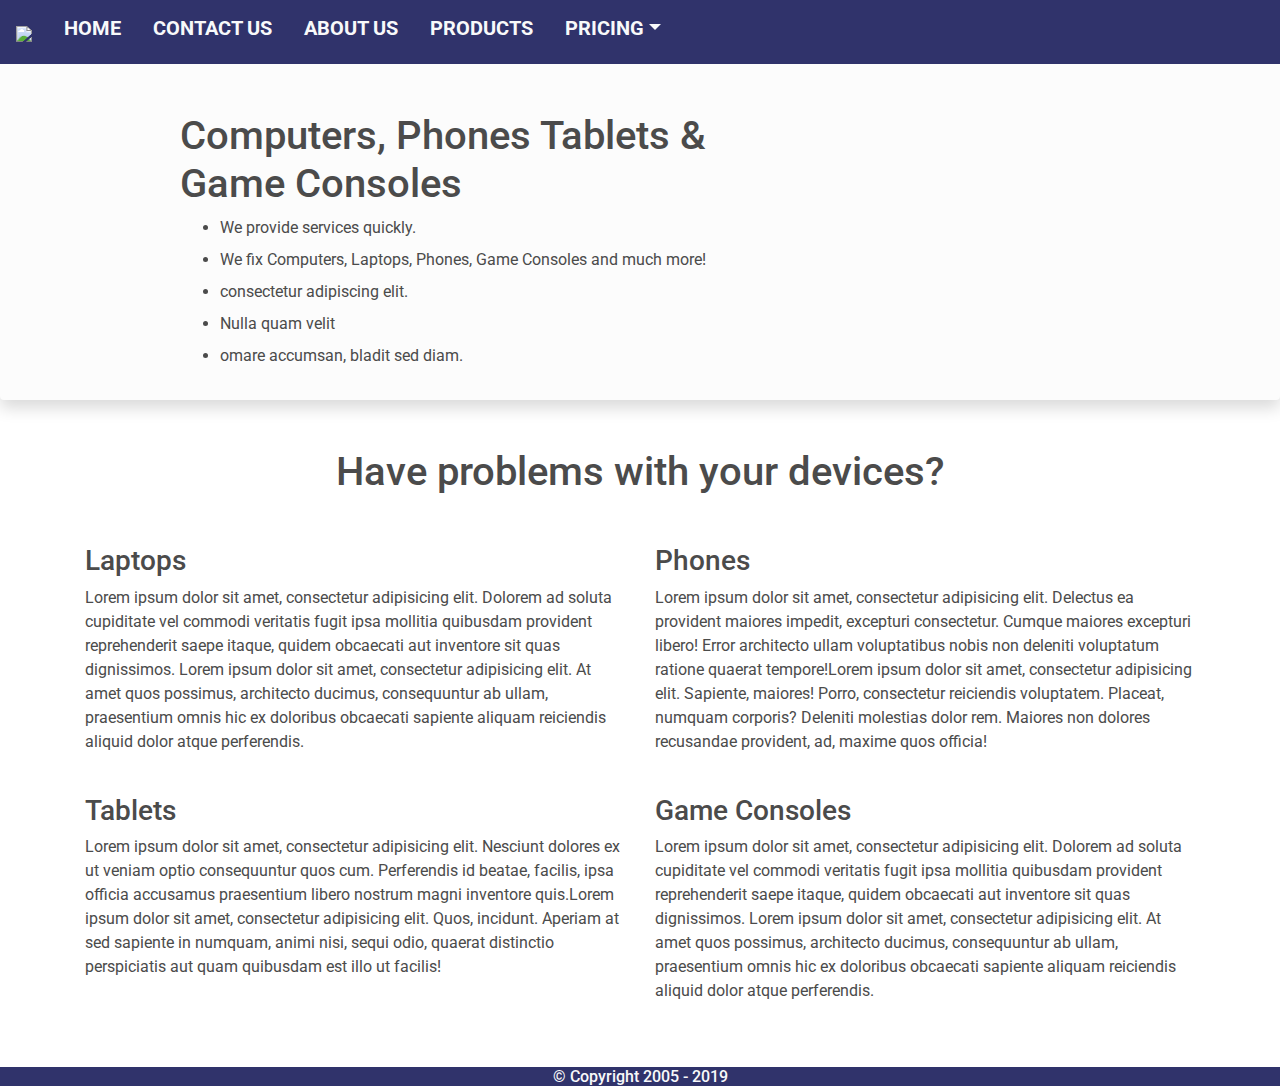
==== index.html @ a075d4ca "Update 4" ====
<!doctype html>
<html lang="en">

<head>
    <!-- Required meta tags -->
    <meta charset="utf-8">
    <meta name="viewport" content="width=device-width, initial-scale=1, shrink-to-fit=no">
    <link rel="stylesheet" type="text/css" href="stylesheet.css">
    <!-- Bootstrap CSS -->
    <link rel="stylesheet" href="https://stackpath.bootstrapcdn.com/bootstrap/4.3.1/css/bootstrap.min.css" integrity="sha384-ggOyR0iXCbMQv3Xipma34MD+dH/1fQ784/j6cY/iJTQUOhcWr7x9JvoRxT2MZw1T" crossorigin="anonymous">
    <!-- google's fonts -->
    <link href="https://fonts.googleapis.com/css?family=Libre+Franklin|Roboto|Rubik" rel="stylesheet" />


    <title>Home Page | Computer Centre Aughnacloy</title>
</head>

<body>

    <header>
        <nav class="navbar navbar-expand-md navbar-light MyBG fixed-top">

            <a href="index.html" class="navbar-brand"> <img src="/images/logo.png"> </a>
            <button type="button" class="navbar-toggler bg-light" data-toggle="collapse" data-target="#nav"><span class="navbar-toggler-icon"></span></button>
            <div class="collapse navbar-collapse " id="nav">
                <ul class="navbar-nav">
                    <li class="nav-item"><a class="nav-link text-light text-uppercase font-weight-bold px-3 h5 " href="index.html">Home</a></li>
                    <li class="nav-item"><a class="nav-link text-light text-uppercase font-weight-bold px-3 h5 " href="Contact.html">Contact Us</a></li>
                    <li class="nav-item"><a class="nav-link text-light text-uppercase font-weight-bold px-3 h5 " href="About.html">About Us</a></li>
                    <li class="nav-item"><a class="nav-link text-light text-uppercase font-weight-bold px-3 h5 " href="Products.html">Products</a></li>
                    <li class="nav-item dropdown"><a class="nav-link text-light text-uppercase font-weight-bold px-3 h5  dropdown-toggle" data-toggle="dropdown" href="#">Pricing</a>
                        <div class="dropdown-menu">
                            <a class="dropdown-item" href="PricingTP.html">Tablets and Phones</a>
                            <a class="dropdown-item" href="PricingComp.html">Computers</a>
                            <a class="dropdown-item" href="PricingGC.html">Game Consoles</a>
                        </div>
                    </li>
                </ul>

            </div>
        </nav>

    </header>
    <section class="graysection shadow p-3 mb-5 rounded ">
        <div class="container mt-5 pt-5">
            <div class="row justify-content-center">
                <div class="col-1">

                </div>
                <div class="col-6">
                    <h1>Computers, Phones Tablets & Game Consoles </h1>
                    <ul>
                        <li class="my-2">We provide services quickly.</li>
                        <li class="my-2"> We fix Computers, Laptops, Phones, Game Consoles and much more! </li>
                        <li class="my-2">consectetur adipiscing elit.</li>
                        <li class="my-2">Nulla quam velit</li>
                        <li class="my-2">omare accumsan, bladit sed diam.</li>
                    </ul>
                </div>
                <div class="col-2">
                    <img class="sideimg" src="/images/Monitor_Index.png" alt="">
                </div>
                <div class="col-3">

                </div>
            </div>
        </div>
    </section>
    <h1 class="text-center my-5">Have problems with your devices?</h1>

    <section class="container">
        <div class="row">
            <div class="col-md-6">

                <h3>Laptops</h3>
                <p>Lorem ipsum dolor sit amet, consectetur adipisicing elit. Dolorem ad soluta cupiditate vel commodi veritatis fugit ipsa mollitia quibusdam provident reprehenderit saepe itaque, quidem obcaecati aut inventore sit quas dignissimos. Lorem ipsum dolor sit amet, consectetur adipisicing elit. At amet quos possimus, architecto ducimus, consequuntur ab ullam, praesentium omnis hic ex doloribus obcaecati sapiente aliquam reiciendis aliquid dolor atque perferendis.</p>

            </div>

            <div class="col-md-6">

                <h3>Phones</h3>
                <p>Lorem ipsum dolor sit amet, consectetur adipisicing elit. Delectus ea provident maiores impedit, excepturi consectetur. Cumque maiores excepturi libero! Error architecto ullam voluptatibus nobis non deleniti voluptatum ratione quaerat tempore!Lorem ipsum dolor sit amet, consectetur adipisicing elit. Sapiente, maiores! Porro, consectetur reiciendis voluptatem. Placeat, numquam corporis? Deleniti molestias dolor rem. Maiores non dolores recusandae provident, ad, maxime quos officia!</p>

            </div>
        </div>
    </section>

    <section class="container mt-4">
        <div class="row">
            <div class="col-md-6">

                <h3>Tablets</h3>
                <p>Lorem ipsum dolor sit amet, consectetur adipisicing elit. Nesciunt dolores ex ut veniam optio consequuntur quos cum. Perferendis id beatae, facilis, ipsa officia accusamus praesentium libero nostrum magni inventore quis.Lorem ipsum dolor sit amet, consectetur adipisicing elit. Quos, incidunt. Aperiam at sed sapiente in numquam, animi nisi, sequi odio, quaerat distinctio perspiciatis aut quam quibusdam est illo ut facilis! </p>

            </div>

            <div class="col-md-6">


                <h3>Game Consoles</h3>
                <p>Lorem ipsum dolor sit amet, consectetur adipisicing elit. Dolorem ad soluta cupiditate vel commodi veritatis fugit ipsa mollitia quibusdam provident reprehenderit saepe itaque, quidem obcaecati aut inventore sit quas dignissimos. Lorem ipsum dolor sit amet, consectetur adipisicing elit. At amet quos possimus, architecto ducimus, consequuntur ab ullam, praesentium omnis hic ex doloribus obcaecati sapiente aliquam reiciendis aliquid dolor atque perferendis.</p>

            </div>
        </div>
    </section>






    <footer class="MyBG mt-5">
        <h6 class="my-0 py-0 text-light text-center"> © Copyright 2005 - 2019 </h6>
    </footer>



    <!-- Optional JavaScript -->
    <!-- jQuery first, then Popper.js, then Bootstrap JS -->
    <script src="https://code.jquery.com/jquery-3.3.1.slim.min.js" integrity="sha384-q8i/X+965DzO0rT7abK41JStQIAqVgRVzpbzo5smXKp4YfRvH+8abtTE1Pi6jizo" crossorigin="anonymous"></script>
    <script src="https://cdnjs.cloudflare.com/ajax/libs/popper.js/1.14.7/umd/popper.min.js" integrity="sha384-UO2eT0CpHqdSJQ6hJty5KVphtPhzWj9WO1clHTMGa3JDZwrnQq4sF86dIHNDz0W1" crossorigin="anonymous"></script>
    <script src="https://stackpath.bootstrapcdn.com/bootstrap/4.3.1/js/bootstrap.min.js" integrity="sha384-JjSmVgyd0p3pXB1rRibZUAYoIIy6OrQ6VrjIEaFf/nJGzIxFDsf4x0xIM+B07jRM" crossorigin="anonymous"></script>
</body>

</html>
---- stylesheet.css ----
*{
    color:#4b4b4b;
    font-family: Libre+Franklin, sans-serif;
}
.MyBG{
    background-color:#30336b;
}
.graysection {
    background-color:#fcfcfc;
}

input[type=text], select, textarea {
  width: 100%;
  padding: 12px;
  border: 1px solid #ccc;
  border-radius: 4px;
  resize: vertical;
}

label {
  padding: 12px 12px 12px 15px;
  display: inline-block;
}

input[type=submit] {
  background-color: #30336b;
  color: white;
  padding: 12px 20px;
  border: none;
  border-radius: 4px;
  cursor: pointer;
}

input[type=submit]:hover {
  background-color: #130f40;
}

.container {
  border-radius: 5px;
}


.size350 {
 height:350px; 
 width:350px;
 object-fit: contain;   
}

.size250 {
 height:250px; 
 width:250px;
 object-fit: contain;
}
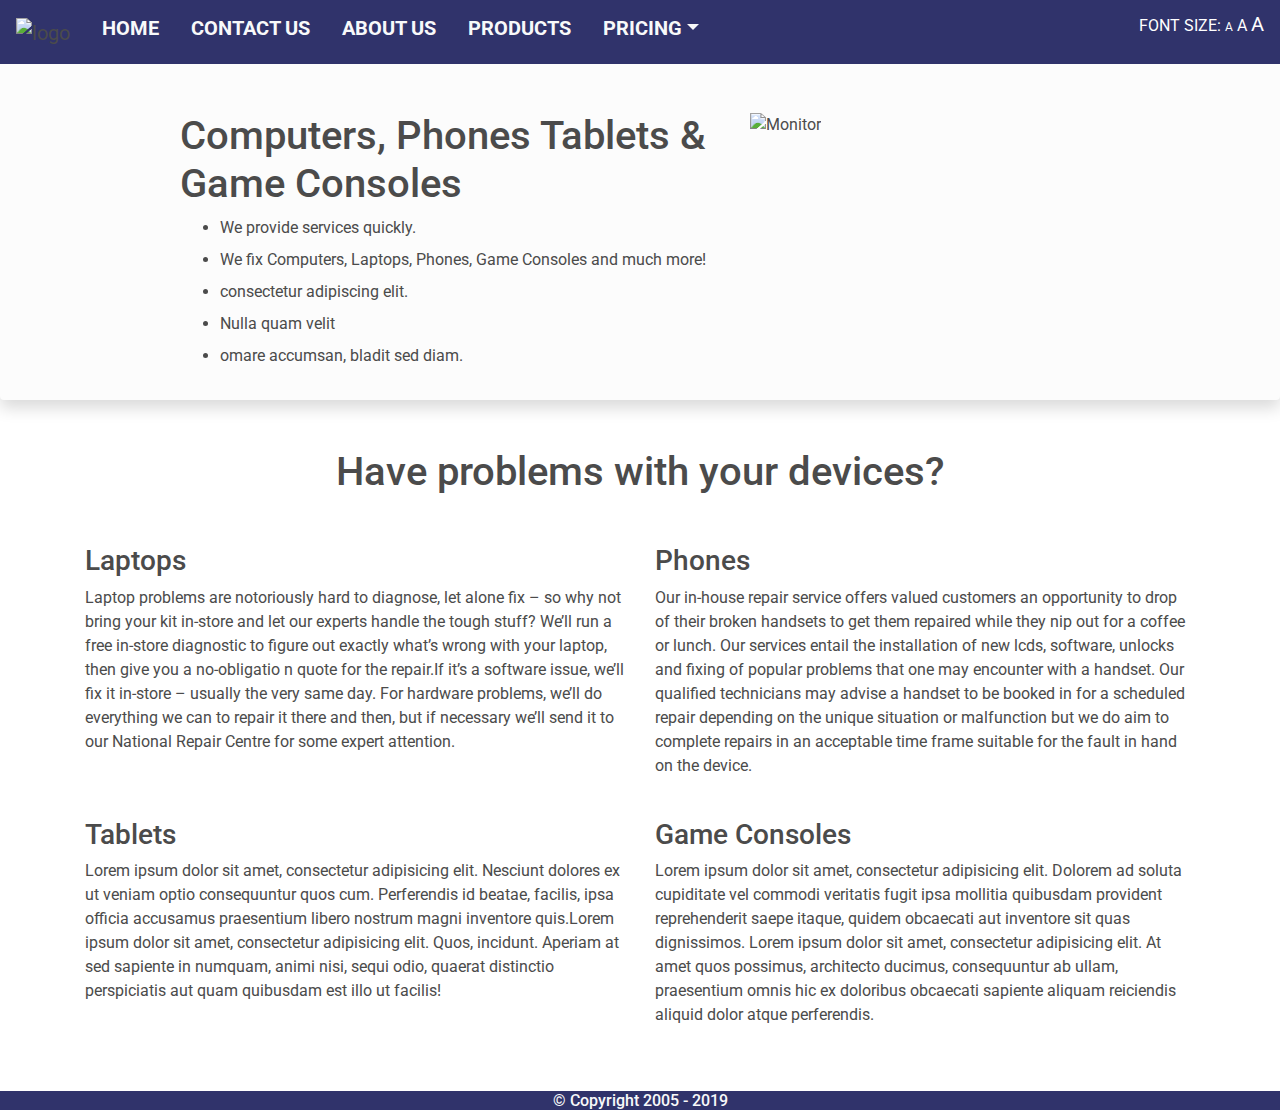
==== commit 07679bc5: "New" ====
--- a/index.html
+++ b/index.html
@@ -11,16 +11,17 @@
     <!-- google's fonts -->
     <link href="https://fonts.googleapis.com/css?family=Libre+Franklin|Roboto|Rubik" rel="stylesheet" />
 
+    <title>Home Page | Computer Centre Aughnacloy</title>
 
-    <title>Home Page | Computer Centre Aughnacloy</title>
+
 </head>
 
+
 <body>
-
     <header>
         <nav class="navbar navbar-expand-md navbar-light MyBG fixed-top">
 
-            <a href="index.html" class="navbar-brand"> <img src="/images/logo.png"> </a>
+            <a href="index.html" class="navbar-brand"> <img src="images/logo.png" alt="logo"> </a>
             <button type="button" class="navbar-toggler bg-light" data-toggle="collapse" data-target="#nav"><span class="navbar-toggler-icon"></span></button>
             <div class="collapse navbar-collapse " id="nav">
                 <ul class="navbar-nav">
@@ -38,7 +39,13 @@
                 </ul>
 
             </div>
+
+            <div>
+                <p class="jstext font-changer">FONT SIZE: <span class="jstext js-font-decrease">A</span> <span class="jstext js-font-normal">A</span> <span class="jstext js-font-increase">A</span></p>
+            </div>
+
         </nav>
+
 
     </header>
     <section class="graysection shadow p-3 mb-5 rounded ">
@@ -58,7 +65,7 @@
                     </ul>
                 </div>
                 <div class="col-2">
-                    <img class="sideimg" src="/images/Monitor_Index.png" alt="">
+                    <img class="sideimg" src="images/Monitor_Index.png" alt="Monitor">
                 </div>
                 <div class="col-3">
 
@@ -73,14 +80,13 @@
             <div class="col-md-6">
 
                 <h3>Laptops</h3>
-                <p>Lorem ipsum dolor sit amet, consectetur adipisicing elit. Dolorem ad soluta cupiditate vel commodi veritatis fugit ipsa mollitia quibusdam provident reprehenderit saepe itaque, quidem obcaecati aut inventore sit quas dignissimos. Lorem ipsum dolor sit amet, consectetur adipisicing elit. At amet quos possimus, architecto ducimus, consequuntur ab ullam, praesentium omnis hic ex doloribus obcaecati sapiente aliquam reiciendis aliquid dolor atque perferendis.</p>
+                <p>Laptop problems are notoriously hard to diagnose, let alone fix – so why not bring your kit in-store and let our experts handle the tough stuff? We’ll run a free in-store diagnostic to figure out exactly what’s wrong with your laptop, then give you a no-obligatio n quote for the repair.If it’s a software issue, we’ll fix it in-store – usually the very same day. For hardware problems, we’ll do everything we can to repair it there and then, but if necessary we’ll send it to our National Repair Centre for some expert attention. </p>
 
             </div>
 
             <div class="col-md-6">
-
                 <h3>Phones</h3>
-                <p>Lorem ipsum dolor sit amet, consectetur adipisicing elit. Delectus ea provident maiores impedit, excepturi consectetur. Cumque maiores excepturi libero! Error architecto ullam voluptatibus nobis non deleniti voluptatum ratione quaerat tempore!Lorem ipsum dolor sit amet, consectetur adipisicing elit. Sapiente, maiores! Porro, consectetur reiciendis voluptatem. Placeat, numquam corporis? Deleniti molestias dolor rem. Maiores non dolores recusandae provident, ad, maxime quos officia!</p>
+                <p>Our in-house repair service offers valued customers an opportunity to drop of their broken handsets to get them repaired while they nip out for a coffee or lunch. Our services entail the installation of new lcds, software, unlocks and fixing of popular problems that one may encounter with a handset. Our qualified technicians may advise a handset to be booked in for a scheduled repair depending on the unique situation or malfunction but we do aim to complete repairs in an acceptable time frame suitable for the fault in hand on the device.</p>
 
             </div>
         </div>
@@ -110,9 +116,11 @@
 
 
 
+
     <footer class="MyBG mt-5">
         <h6 class="my-0 py-0 text-light text-center"> © Copyright 2005 - 2019 </h6>
     </footer>
+
 
 
 
@@ -121,6 +129,9 @@
     <script src="https://code.jquery.com/jquery-3.3.1.slim.min.js" integrity="sha384-q8i/X+965DzO0rT7abK41JStQIAqVgRVzpbzo5smXKp4YfRvH+8abtTE1Pi6jizo" crossorigin="anonymous"></script>
     <script src="https://cdnjs.cloudflare.com/ajax/libs/popper.js/1.14.7/umd/popper.min.js" integrity="sha384-UO2eT0CpHqdSJQ6hJty5KVphtPhzWj9WO1clHTMGa3JDZwrnQq4sF86dIHNDz0W1" crossorigin="anonymous"></script>
     <script src="https://stackpath.bootstrapcdn.com/bootstrap/4.3.1/js/bootstrap.min.js" integrity="sha384-JjSmVgyd0p3pXB1rRibZUAYoIIy6OrQ6VrjIEaFf/nJGzIxFDsf4x0xIM+B07jRM" crossorigin="anonymous"></script>
+
+    <script type="text/javascript" src="js.js"></script>
+    
 </body>
 
-</html>
+</html>--- a/stylesheet.css
+++ b/stylesheet.css
@@ -23,7 +23,7 @@
 }
 
 input[type=submit] {
-  background-color: #30336b;
+  background-color: #273c75;
   color: white;
   padding: 12px 20px;
   border: none;
@@ -51,3 +51,105 @@
  width:250px;
  object-fit: contain;
 }
+
+.topimg {
+    min-width:350px;
+    max-height:350px;
+}
+
+.bottomimg {
+     width:250px;
+    max-height:250px;
+}
+
+.klase {
+    display:flex;
+}
+
+.phone {
+  position: relative;
+  width: 100%;
+  max-width: 400px;
+}
+
+.phone img {
+ 
+}
+
+.phone .btn {
+  opacity: 0;
+  transition: opacity .35s ease;  
+  position: absolute;
+  top: 75%;
+  left: 65%;
+  transform: translate(-50%, -50%);
+  -ms-transform: translate(-50%, -50%);
+  background-color: #273c75;
+  color: white;
+  font-size: 16px;
+  padding: 12px 24px;
+  border: none;
+  cursor: pointer;
+  border-radius: 5px;
+  text-align: center;
+}
+
+.phone .btn:hover {
+  background-color: #5574c7;
+  color:white;
+}
+
+.phone:hover .btn {
+  opacity:1;
+}
+
+.push {
+    
+}
+
+table {
+  border-collapse: collapse;
+  width: 300px;
+  border: 2px solid #30336b;  
+}
+
+
+td, th {
+  
+  text-align: left;
+  padding: 8px;
+   background-color: #ffffff  
+}
+
+tr:nth-child(even) {
+  background-color: #ffffff;
+}
+
+
+.PinfoT {
+margin-top:70px;	
+}
+
+span {
+  cursor: pointer;
+}
+
+
+.font-changer {
+}
+
+.js-font-normal {
+    
+}
+
+.jstext{
+    color:#ffffff;
+}
+
+.js-font-decrease {
+    font-size: 75%;
+}
+
+.js-font-increase {
+    font-size: 125%;
+}
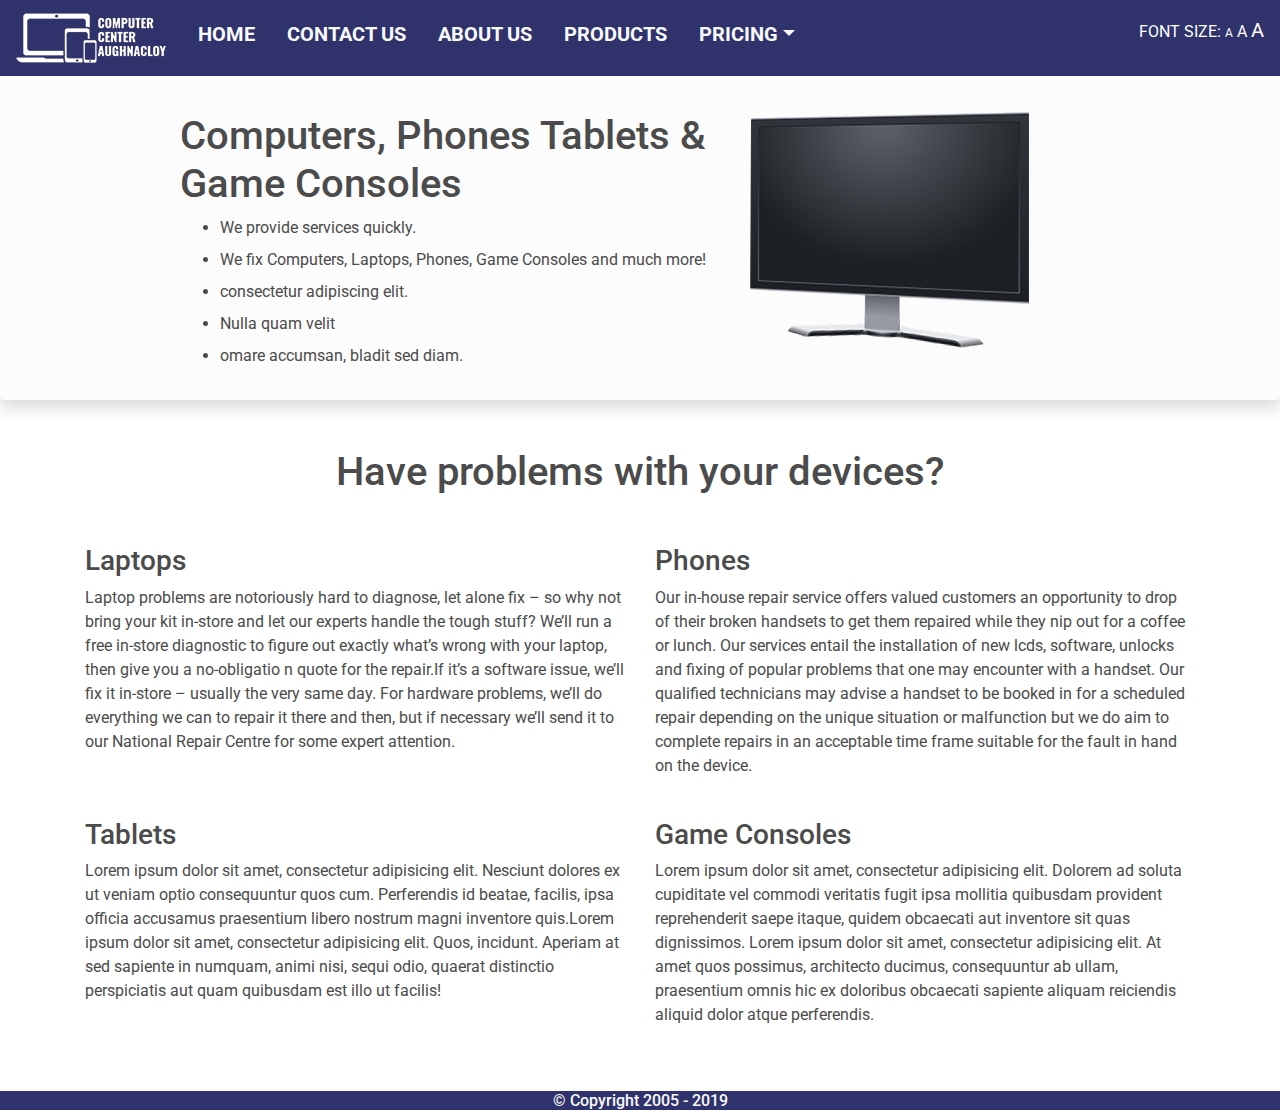
==== commit a1c13762: "Update index.html" ====
--- a/index.html
+++ b/index.html
@@ -21,7 +21,7 @@
     <header>
         <nav class="navbar navbar-expand-md navbar-light MyBG fixed-top">
 
-            <a href="index.html" class="navbar-brand"> <img src="images/logo.png" alt="logo"> </a>
+            <a href="index.html" class="navbar-brand"> <img src="Images/logo.png" alt="logo"> </a>
             <button type="button" class="navbar-toggler bg-light" data-toggle="collapse" data-target="#nav"><span class="navbar-toggler-icon"></span></button>
             <div class="collapse navbar-collapse " id="nav">
                 <ul class="navbar-nav">
@@ -65,7 +65,7 @@
                     </ul>
                 </div>
                 <div class="col-2">
-                    <img class="sideimg" src="images/Monitor_Index.png" alt="Monitor">
+                    <img class="sideimg" src="Images/Monitor_Index.png" alt="Monitor">
                 </div>
                 <div class="col-3">
 
@@ -134,4 +134,4 @@
     
 </body>
 
-</html>+</html>
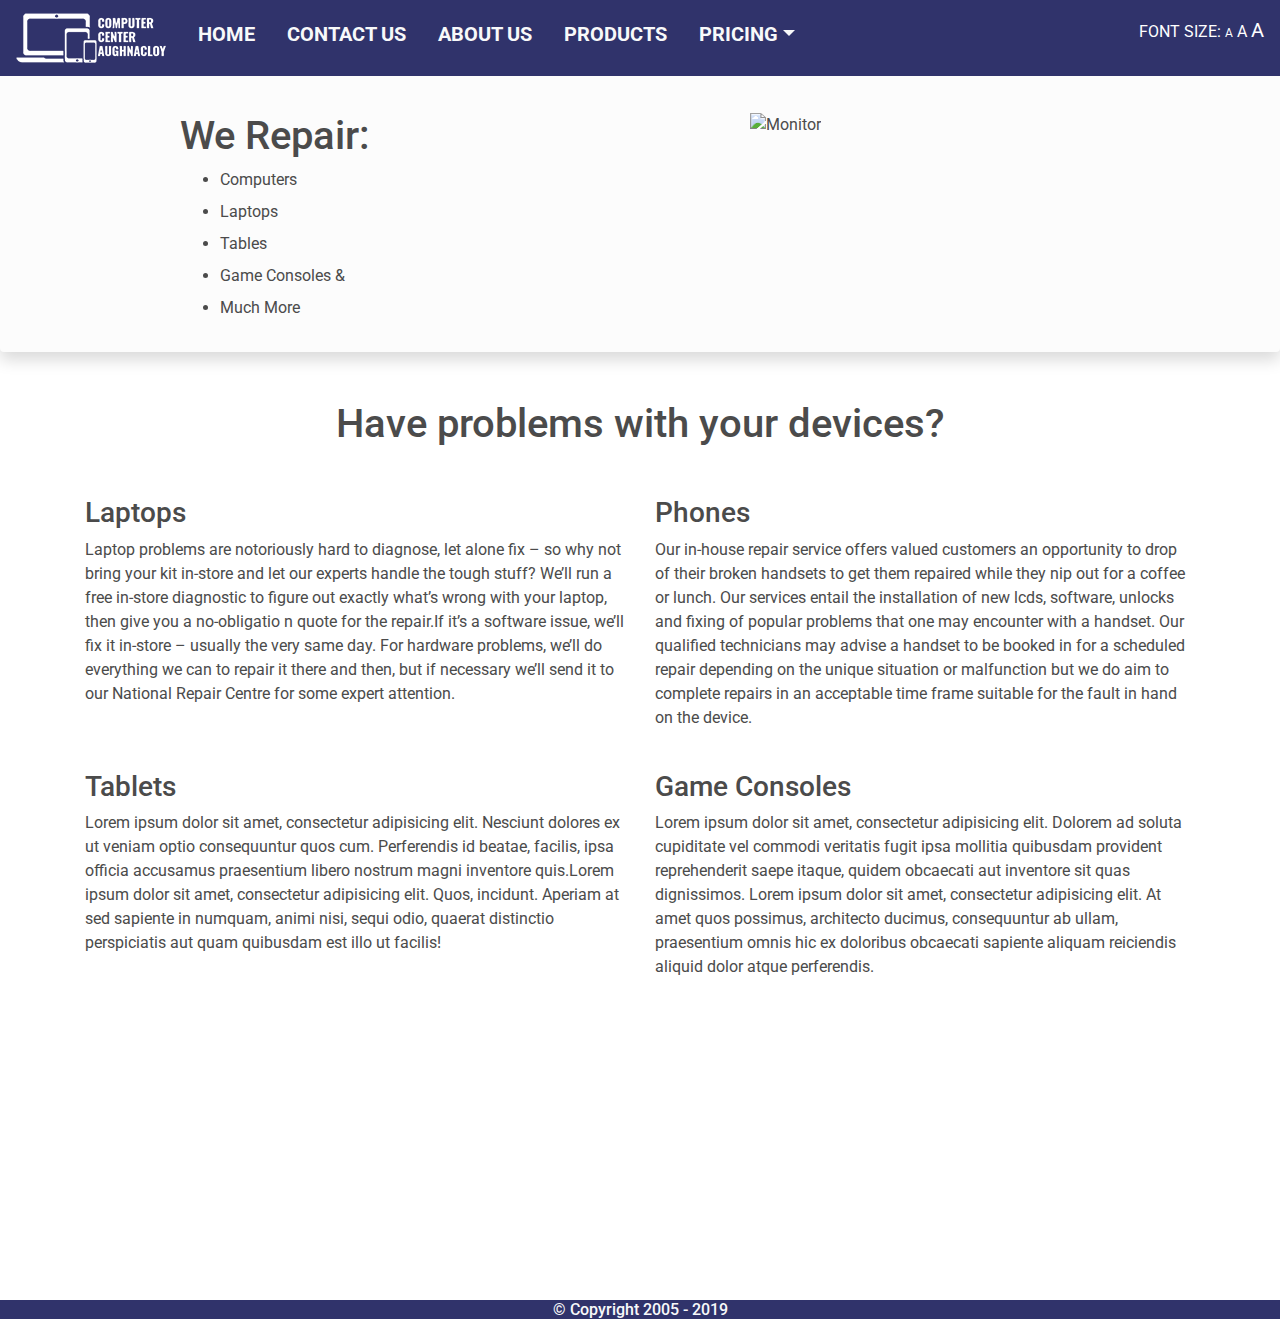
==== commit f5be5136: "Video, and Logo Fix" ====
--- a/index.html
+++ b/index.html
@@ -54,18 +54,19 @@
                 <div class="col-1">
 
                 </div>
+
                 <div class="col-6">
-                    <h1>Computers, Phones Tablets & Game Consoles </h1>
+                    <h1>We Repair: </h1>
                     <ul>
-                        <li class="my-2">We provide services quickly.</li>
-                        <li class="my-2"> We fix Computers, Laptops, Phones, Game Consoles and much more! </li>
-                        <li class="my-2">consectetur adipiscing elit.</li>
-                        <li class="my-2">Nulla quam velit</li>
-                        <li class="my-2">omare accumsan, bladit sed diam.</li>
+                        <li class="my-2">Computers</li>
+                        <li class="my-2">Laptops </li>
+                        <li class="my-2">Tables</li>
+                        <li class="my-2">Game Consoles &</li>
+                        <li class="my-2"> Much More</li>
                     </ul>
                 </div>
                 <div class="col-2">
-                    <img class="sideimg" src="Images/Monitor_Index.png" alt="Monitor">
+                    <img class="sideimg" src="images/Monitor_Index.png" alt="Monitor">
                 </div>
                 <div class="col-3">
 
@@ -111,6 +112,13 @@
         </div>
     </section>
 
+    <section class="container text-center">
+
+        <video alt="video" autoplay loop width="700" height="250">
+            <source src="/Images/Advertisement.mp4" type="video/mp4"> </video>
+
+    </section>
+
 
 
 
@@ -131,7 +139,7 @@
     <script src="https://stackpath.bootstrapcdn.com/bootstrap/4.3.1/js/bootstrap.min.js" integrity="sha384-JjSmVgyd0p3pXB1rRibZUAYoIIy6OrQ6VrjIEaFf/nJGzIxFDsf4x0xIM+B07jRM" crossorigin="anonymous"></script>
 
     <script type="text/javascript" src="js.js"></script>
-    
+
 </body>
 
-</html>
+</html>--- a/stylesheet.css
+++ b/stylesheet.css
@@ -1,149 +1,147 @@
-*{
-    color:#4b4b4b;
+* {
+    color: #4b4b4b;
     font-family: Libre+Franklin, sans-serif;
 }
-.MyBG{
-    background-color:#30336b;
-}
-.graysection {
-    background-color:#fcfcfc;
+
+.MyBG {
+    background-color: #30336b;
 }
 
-input[type=text], select, textarea {
-  width: 100%;
-  padding: 12px;
-  border: 1px solid #ccc;
-  border-radius: 4px;
-  resize: vertical;
+.graysection {
+    background-color: #fcfcfc;
+}
+
+input[type=text],
+select,
+textarea {
+    width: 100%;
+    padding: 12px;
+    border: 1px solid #ccc;
+    border-radius: 4px;
+    resize: vertical;
 }
 
 label {
-  padding: 12px 12px 12px 15px;
-  display: inline-block;
+    padding: 12px 12px 12px 15px;
+    display: inline-block;
 }
 
 input[type=submit] {
-  background-color: #273c75;
-  color: white;
-  padding: 12px 20px;
-  border: none;
-  border-radius: 4px;
-  cursor: pointer;
+    background-color: #273c75;
+    color: white;
+    padding: 12px 20px;
+    border: none;
+    border-radius: 4px;
+    cursor: pointer;
 }
 
 input[type=submit]:hover {
-  background-color: #130f40;
+    background-color: #130f40;
 }
 
 .container {
-  border-radius: 5px;
+    border-radius: 5px;
 }
 
 
 .size350 {
- height:350px; 
- width:350px;
- object-fit: contain;   
+    height: 350px;
+    width: 350px;
+    object-fit: contain;
 }
 
 .size250 {
- height:250px; 
- width:250px;
- object-fit: contain;
+    height: 250px;
+    width: 250px;
+    object-fit: contain;
 }
 
 .topimg {
-    min-width:350px;
-    max-height:350px;
+    min-width: 350px;
+    max-height: 350px;
 }
 
 .bottomimg {
-     width:250px;
-    max-height:250px;
+    width: 250px;
+    max-height: 250px;
 }
 
 .klase {
-    display:flex;
+    display: flex;
 }
 
 .phone {
-  position: relative;
-  width: 100%;
-  max-width: 400px;
+    position: relative;
+    width: 100%;
+    max-width: 400px;
 }
 
-.phone img {
- 
-}
+.phone img {}
 
 .phone .btn {
-  opacity: 0;
-  transition: opacity .35s ease;  
-  position: absolute;
-  top: 75%;
-  left: 65%;
-  transform: translate(-50%, -50%);
-  -ms-transform: translate(-50%, -50%);
-  background-color: #273c75;
-  color: white;
-  font-size: 16px;
-  padding: 12px 24px;
-  border: none;
-  cursor: pointer;
-  border-radius: 5px;
-  text-align: center;
+    opacity: 0;
+    transition: opacity .35s ease;
+    position: absolute;
+    top: 75%;
+    left: 65%;
+    transform: translate(-50%, -50%);
+    -ms-transform: translate(-50%, -50%);
+    background-color: #273c75;
+    color: white;
+    font-size: 16px;
+    padding: 12px 24px;
+    border: none;
+    cursor: pointer;
+    border-radius: 5px;
+    text-align: center;
 }
 
 .phone .btn:hover {
-  background-color: #5574c7;
-  color:white;
+    background-color: #5574c7;
+    color: white;
 }
 
 .phone:hover .btn {
-  opacity:1;
+    opacity: 1;
 }
 
-.push {
-    
-}
+.push {}
 
 table {
-  border-collapse: collapse;
-  width: 300px;
-  border: 2px solid #30336b;  
+    border-collapse: collapse;
+    width: 300px;
+    border: 2px solid #30336b;
 }
 
 
-td, th {
-  
-  text-align: left;
-  padding: 8px;
-   background-color: #ffffff  
+td,
+th {
+
+    text-align: left;
+    padding: 8px;
+    background-color: #ffffff
 }
 
 tr:nth-child(even) {
-  background-color: #ffffff;
+    background-color: #ffffff;
 }
 
 
 .PinfoT {
-margin-top:70px;	
+    margin-top: 70px;
 }
 
 span {
-  cursor: pointer;
+    cursor: pointer;
 }
 
 
-.font-changer {
-}
+.font-changer {}
 
-.js-font-normal {
-    
-}
+.js-font-normal {}
 
-.jstext{
-    color:#ffffff;
+.jstext {
+    color: #ffffff;
 }
 
 .js-font-decrease {
@@ -153,3 +151,4 @@
 .js-font-increase {
     font-size: 125%;
 }
+
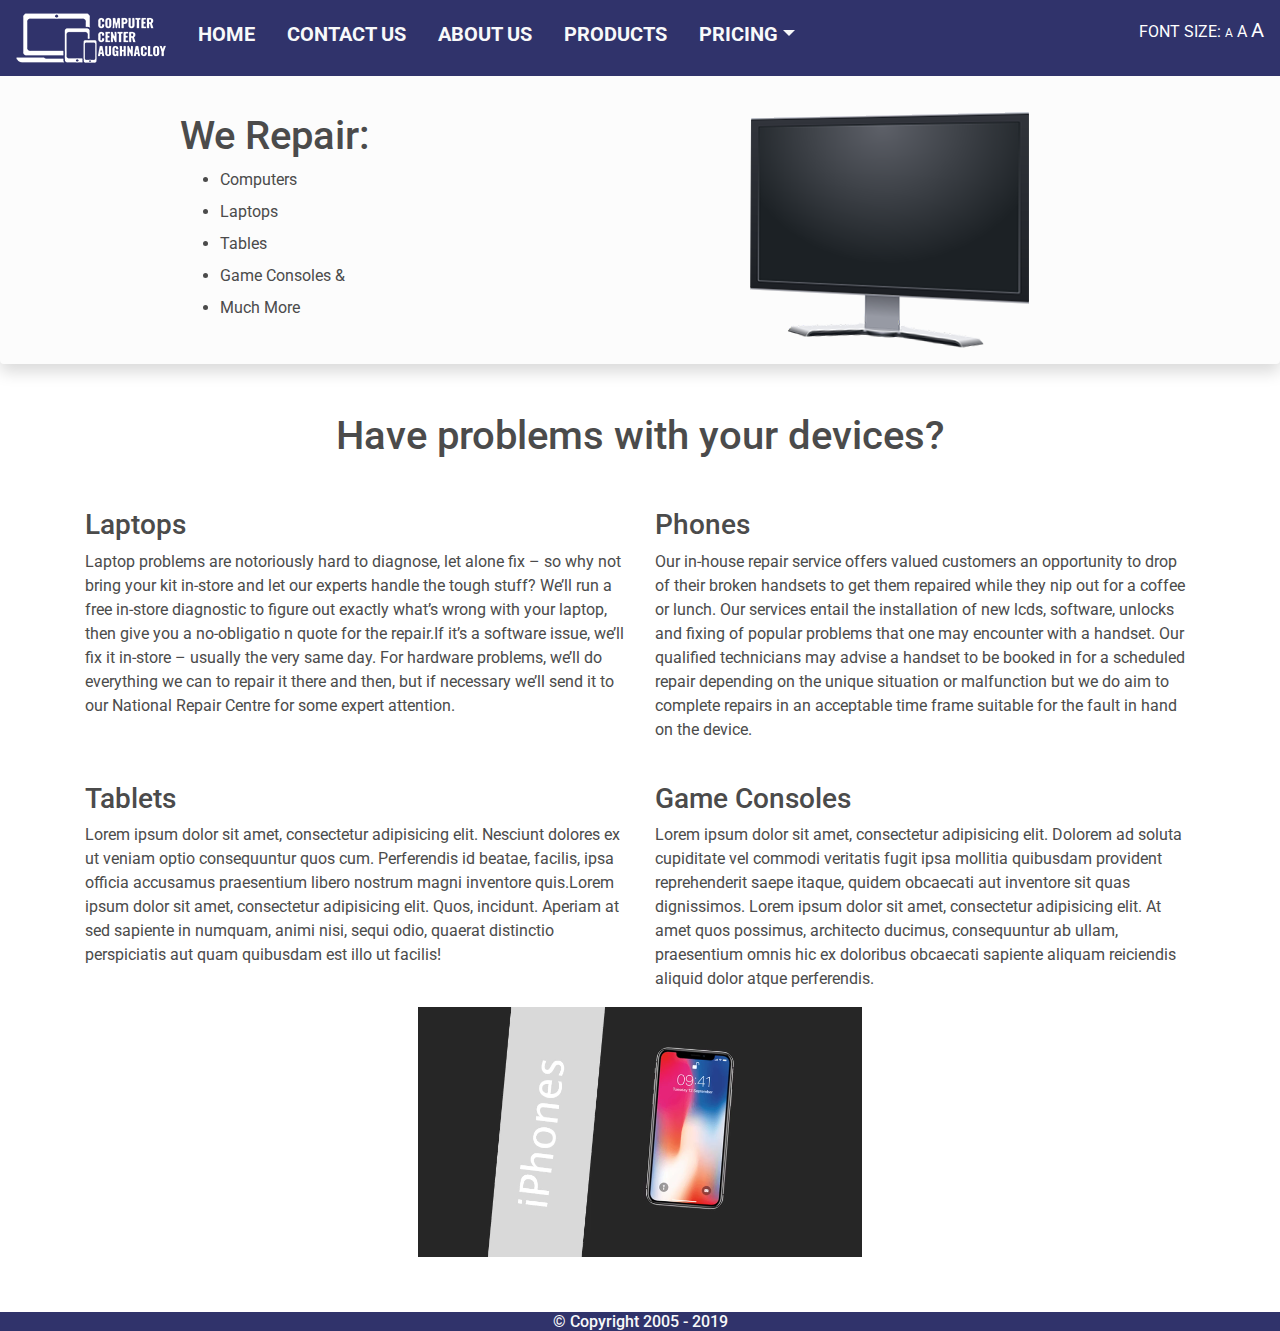
==== commit a7b73d96: "Merge branch 'master' of https://github.com/magikman309/magikman309.github.io" ====
--- a/index.html
+++ b/index.html
@@ -66,7 +66,7 @@
                     </ul>
                 </div>
                 <div class="col-2">
-                    <img class="sideimg" src="images/Monitor_Index.png" alt="Monitor">
+                    <img class="sideimg" src="Images/Monitor_Index.png" alt="Monitor">
                 </div>
                 <div class="col-3">
 
@@ -142,4 +142,4 @@
 
 </body>
 
-</html>+</html>
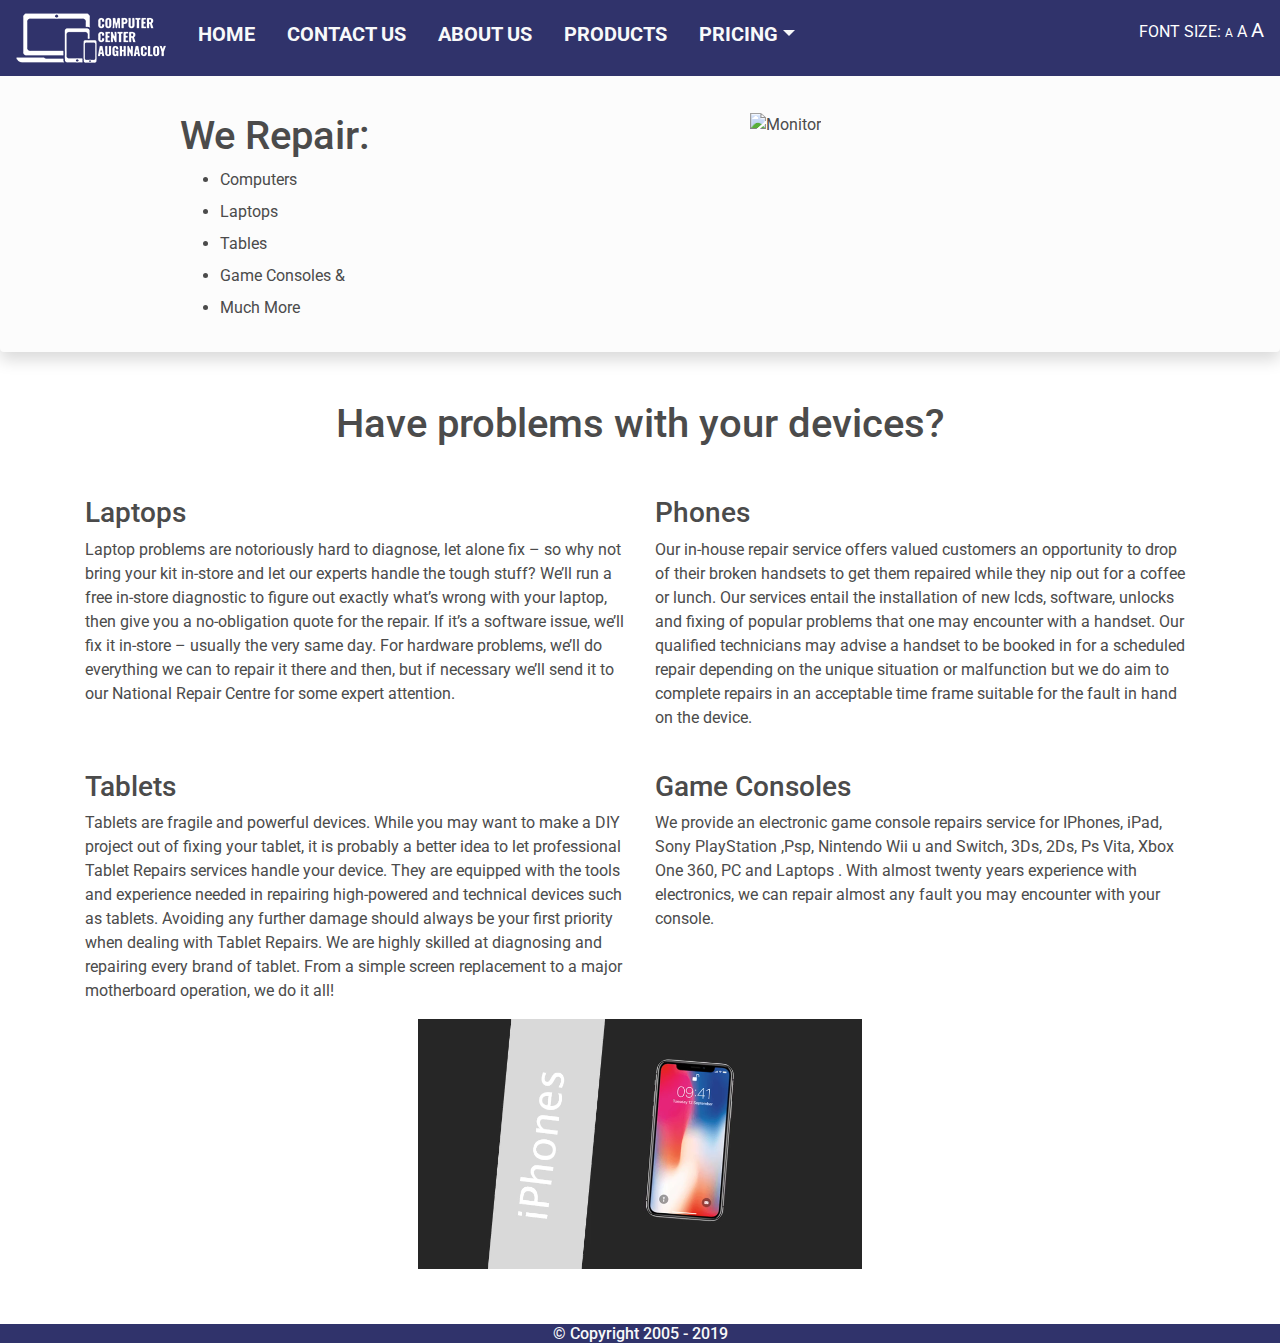
==== commit 39720b9e: "Pre-Final" ====
--- a/index.html
+++ b/index.html
@@ -66,7 +66,7 @@
                     </ul>
                 </div>
                 <div class="col-2">
-                    <img class="sideimg" src="Images/Monitor_Index.png" alt="Monitor">
+                    <img class="sideimg" src="images/Monitor_Index.png" alt="Monitor">
                 </div>
                 <div class="col-3">
 
@@ -81,7 +81,8 @@
             <div class="col-md-6">
 
                 <h3>Laptops</h3>
-                <p>Laptop problems are notoriously hard to diagnose, let alone fix – so why not bring your kit in-store and let our experts handle the tough stuff? We’ll run a free in-store diagnostic to figure out exactly what’s wrong with your laptop, then give you a no-obligatio n quote for the repair.If it’s a software issue, we’ll fix it in-store – usually the very same day. For hardware problems, we’ll do everything we can to repair it there and then, but if necessary we’ll send it to our National Repair Centre for some expert attention. </p>
+                <p>Laptop problems are notoriously hard to diagnose, let alone fix – so why not bring your kit in-store and let our experts handle the tough stuff? We’ll run a free in-store diagnostic to figure out exactly what’s wrong with your laptop, then give you a no-obligation quote for the repair.
+                If it’s a software issue, we’ll fix it in-store – usually the very same day. For hardware problems, we’ll do everything we can to repair it there and then, but if necessary we’ll send it to our National Repair Centre for some expert attention. </p>
 
             </div>
 
@@ -98,7 +99,7 @@
             <div class="col-md-6">
 
                 <h3>Tablets</h3>
-                <p>Lorem ipsum dolor sit amet, consectetur adipisicing elit. Nesciunt dolores ex ut veniam optio consequuntur quos cum. Perferendis id beatae, facilis, ipsa officia accusamus praesentium libero nostrum magni inventore quis.Lorem ipsum dolor sit amet, consectetur adipisicing elit. Quos, incidunt. Aperiam at sed sapiente in numquam, animi nisi, sequi odio, quaerat distinctio perspiciatis aut quam quibusdam est illo ut facilis! </p>
+                <p>Tablets are fragile and powerful devices. While you may want to make a DIY project out of fixing your tablet, it is probably a better idea to let professional Tablet Repairs services handle your device. They are equipped with the tools and experience needed in repairing high-powered and technical devices such as tablets. Avoiding any further damage should always be your first priority when dealing with Tablet Repairs. We are highly skilled at diagnosing and repairing every brand of tablet. From a simple screen replacement to a major motherboard operation, we do it all! </p>
 
             </div>
 
@@ -106,7 +107,7 @@
 
 
                 <h3>Game Consoles</h3>
-                <p>Lorem ipsum dolor sit amet, consectetur adipisicing elit. Dolorem ad soluta cupiditate vel commodi veritatis fugit ipsa mollitia quibusdam provident reprehenderit saepe itaque, quidem obcaecati aut inventore sit quas dignissimos. Lorem ipsum dolor sit amet, consectetur adipisicing elit. At amet quos possimus, architecto ducimus, consequuntur ab ullam, praesentium omnis hic ex doloribus obcaecati sapiente aliquam reiciendis aliquid dolor atque perferendis.</p>
+                <p>We provide an electronic game console repairs service for IPhones, iPad, Sony PlayStation ,Psp, Nintendo Wii u and Switch, 3Ds, 2Ds, Ps Vita, Xbox One  360, PC and Laptops . With almost twenty years experience with electronics, we can repair almost any fault you may encounter with your console.</p>
 
             </div>
         </div>
@@ -114,8 +115,8 @@
 
     <section class="container text-center">
 
-        <video alt="video" autoplay loop width="700" height="250">
-            <source src="/Images/Advertisement.mp4" type="video/mp4"> </video>
+        <video autoplay loop width="700" height="250">
+            <source src="Images/Advertisement.mp4" type="video/mp4"> </video>
 
     </section>
 
@@ -142,4 +143,4 @@
 
 </body>
 
-</html>
+</html>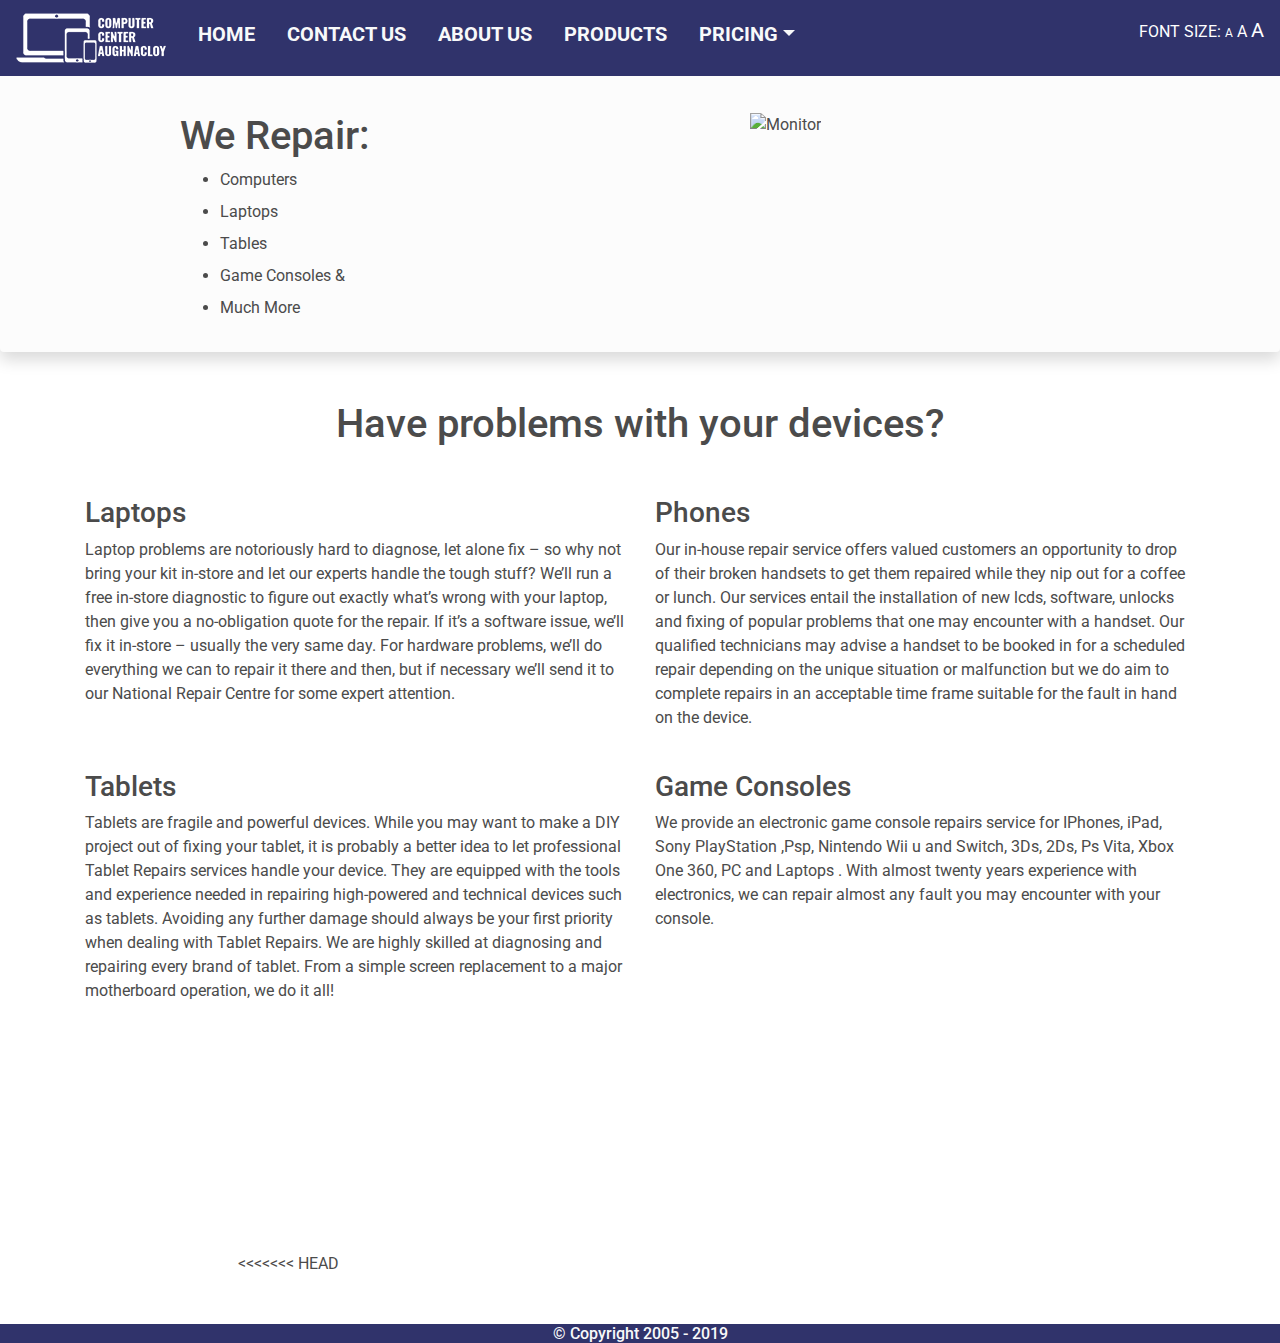
==== commit 809f45df: "Update index.html" ====
--- a/index.html
+++ b/index.html
@@ -115,7 +115,11 @@
 
     <section class="container text-center">
 
+<<<<<<< HEAD
         <video autoplay loop width="700" height="250">
+=======
+        <video alt="video" autoplay loop width="700" height="250">
+>>>>>>> 59ffc6ba54ecdf05f8aa577bc12d68f3d7765532
             <source src="Images/Advertisement.mp4" type="video/mp4"> </video>
 
     </section>
